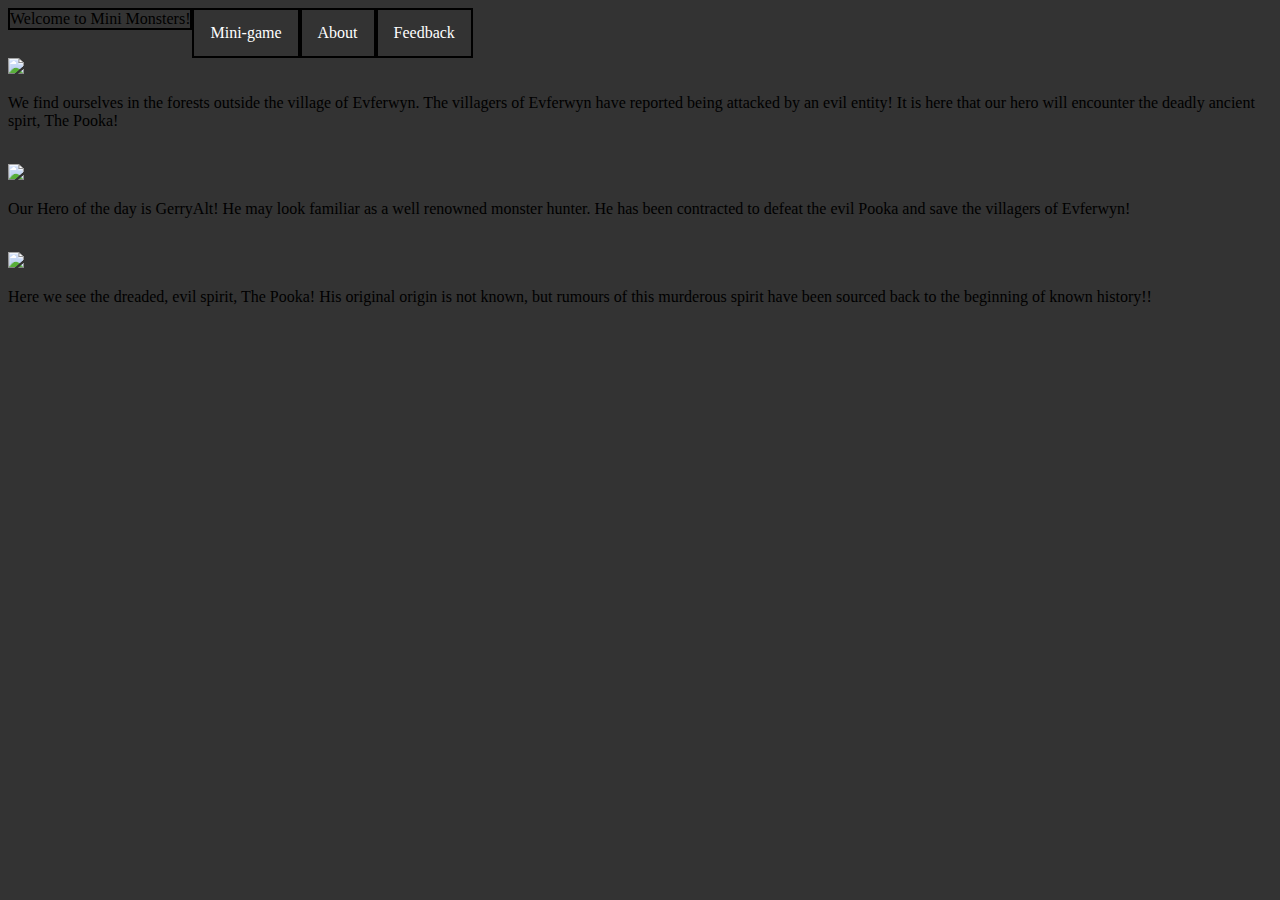
==== about.html @ 4a5b62e6 "added css link" ====
<!DOCTYPE html>

<html>
    <head>
        <meta charset="utf-8">
        <meta http-equiv="X-UA-Compatible" content="IE=edge">
        <title></title>
        <meta name="description" content="">
        <meta name="viewport" content="width=device-width, initial-scale=1">
        <link rel="stylesheet" href="assets/CSS/index.css">
    </head>
    <!--page to detail our hero, our enemy and the general story of the game-->
    <body>
        <nav id="navbar">
            <ul>
                <li>Welcome to Mini Monsters!</li>
                <li><a href="index.html">Mini-game</a></li>
                <li><a href="about.html">About</a></li>
                <li><a href="feedback.html">Feedback</a></li>
            </ul>
        </nav>
        <div id="scene" class="descriptions"><img src="assets/images/pixforest.jpg"><p>We find ourselves in the forests outside the village of Evferwyn. The villagers of Evferwyn have reported being attacked by an evil entity! It is here that our hero will encounter the deadly ancient spirt, The Pooka!</p></div>
        <br>
        <div id="heroDesc" class="descriptions"><img src="assets/images/hero.png"><p>Our Hero of the day is GerryAlt! He may look familiar as a well renowned monster hunter. He has been contracted to defeat the evil Pooka and save the villagers of Evferwyn!</p></div>
        <br>
        <div id="enemyDesc" class="descriptions"><img src="assets/images/enemy.png"><p>Here we see the dreaded, evil spirit, The Pooka! His original origin is not known, but rumours of this murderous spirit have been sourced back to the beginning of known history!!</p></div>
        
        <script src="" async defer></script>
    </body>
</html>
---- assets/CSS/index.css ----
body{
    background-color: #333;
}
#top{
    display: flex;
    flex-direction: row;
    justify-content: center;
    align-items: flex-end;
    width: 100%;
    overflow-x: hidden;
    background-image: url('../images/pixforest.jpg');
    background-size: contain;
}
.char{
    margin: 10px 10px;
    width:200px;
    height: auto;
    display: flex;
    align-items: flex-end;
}
#geralt{
    height:250px;
}
#pooka{
    height:250px;
}
#bottom{
    border: 2px solid black;
    padding: 30px;
    font:20px impact;
    text-align: center;
}
.stats{
 height: 400px;
 width: auto;
 visibility: hidden;
}
.buttonStyle{
    background-color: white;
    border: 3px solid;
    font: 24px impact;
    font-weight:bold;
    padding: 12px 20px;
}
.buttonStyle:hover{
    background-color: aqua;
    color:white;
}
.healthLabel{
    margin: top 15px;
    font:20px;
    font-weight: bold;
    color:aqua;
}
.hpBorder{
    width:30px;
    height: 300px;
    border:auto;
}
.hpBar{
    width: 30px;
    height: 300px;
    background-color: green;
}
ul{
    list-style-type: none;
    margin: 0;
    padding: 0;
    overflow: hidden;
    background-color: #333;
}
li{
    float: left;
    border: 2px solid black;
}
li a{
    display: block;
    color: white;
    text-align: center;
    padding: 14px 16px;
    text-decoration: none;
}
li a:hover{
    background-color: aqua;
}
@media screen and (min-width: 600px){
	body{
		width:99%;
	}
    #top{
        width: 100%;
    }
	footer{
		width:100%;
	}
}
#controls {
    display: flex;
    border:2px solid black;
    visibility: hidden;
    justify-content: center;
}
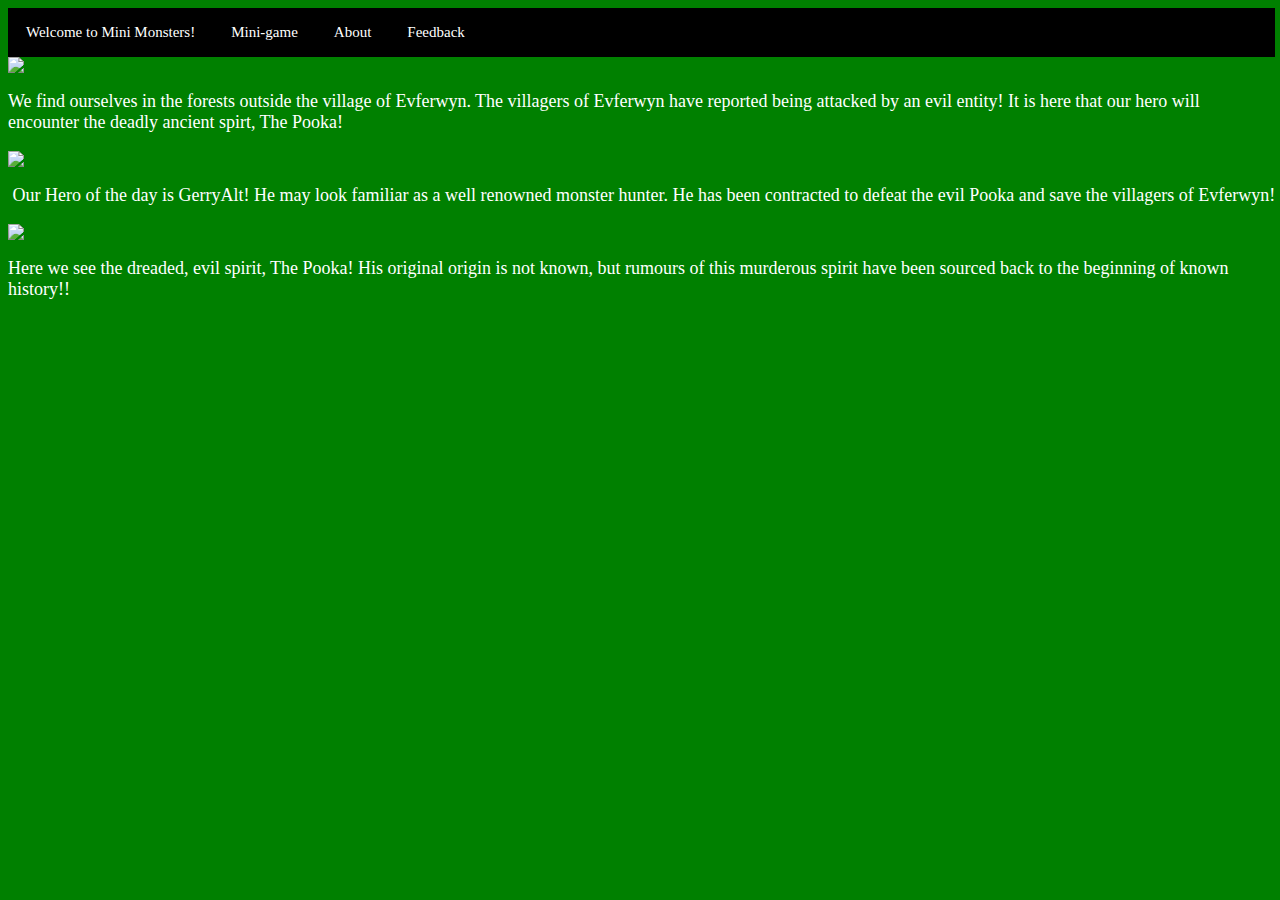
==== commit e58beebf: "changed image" ====
--- a/about.html
+++ b/about.html
@@ -13,18 +13,17 @@
     <body>
         <nav id="navbar">
             <ul>
-                <li>Welcome to Mini Monsters!</li>
+                <li id="welcome">Welcome to Mini Monsters!</li>
                 <li><a href="index.html">Mini-game</a></li>
                 <li><a href="about.html">About</a></li>
                 <li><a href="feedback.html">Feedback</a></li>
             </ul>
         </nav>
-        <div id="scene" class="descriptions"><img src="assets/images/pixforest.jpg"><p>We find ourselves in the forests outside the village of Evferwyn. The villagers of Evferwyn have reported being attacked by an evil entity! It is here that our hero will encounter the deadly ancient spirt, The Pooka!</p></div>
+        <div id="scene" class="descriptions"><img src="assets/images/altback.jpg"><p>We find ourselves in the forests outside the village of Evferwyn. The villagers of Evferwyn have reported being attacked by an evil entity! It is here that our hero will encounter the deadly ancient spirt, The Pooka!</p></div>
         <br>
         <div id="heroDesc" class="descriptions"><img src="assets/images/hero.png"><p>Our Hero of the day is GerryAlt! He may look familiar as a well renowned monster hunter. He has been contracted to defeat the evil Pooka and save the villagers of Evferwyn!</p></div>
         <br>
         <div id="enemyDesc" class="descriptions"><img src="assets/images/enemy.png"><p>Here we see the dreaded, evil spirit, The Pooka! His original origin is not known, but rumours of this murderous spirit have been sourced back to the beginning of known history!!</p></div>
         
-        <script src="" async defer></script>
     </body>
 </html>--- a/assets/CSS/index.css
+++ b/assets/CSS/index.css
@@ -1,15 +1,17 @@
 body{
-    background-color: #333;
+    background-color: green;
+    font-family: fantasy;
 }
 #top{
     display: flex;
     flex-direction: row;
     justify-content: center;
     align-items: flex-end;
-    width: 100%;
+    width: 99%;
     overflow-x: hidden;
-    background-image: url('../images/pixforest.jpg');
-    background-size: contain;
+    background-image: url('../images/altback.jpg');
+    background-size: cover;
+    background-repeat: no-repeat;
 }
 .char{
     margin: 10px 10px;
@@ -27,8 +29,11 @@
 #bottom{
     border: 2px solid black;
     padding: 30px;
-    font:20px impact;
+    font:20px;
+    color: white;
+    font-family: fantasy;
     text-align: center;
+    background-color: black;
 }
 .stats{
  height: 400px;
@@ -38,7 +43,7 @@
 .buttonStyle{
     background-color: white;
     border: 3px solid;
-    font: 24px impact;
+    font: 24px fantasy;
     font-weight:bold;
     padding: 12px 20px;
 }
@@ -48,9 +53,9 @@
 }
 .healthLabel{
     margin: top 15px;
-    font:20px;
+    font:30px fantasy;
     font-weight: bold;
-    color:aqua;
+    color:red;
 }
 .hpBorder{
     width:30px;
@@ -60,18 +65,28 @@
 .hpBar{
     width: 30px;
     height: 300px;
-    background-color: green;
+    background-color: red;
 }
 ul{
     list-style-type: none;
     margin: 0;
     padding: 0;
     overflow: hidden;
-    background-color: #333;
+    background-color: black;
 }
 li{
     float: left;
     border: 2px solid black;
+    font-size: 15px;
+    color: white;
+    text-align: center;
+    display: block;
+}
+#welcome{
+    display: block;
+    color: white;
+    text-align: center;
+    padding: 14px 16px;
 }
 li a{
     display: block;
@@ -96,7 +111,33 @@
 }
 #controls {
     display: flex;
-    border:2px solid black;
     visibility: hidden;
     justify-content: center;
+    background-color: black;
+}
+#formwrap{
+    display: block;
+    text-align: center;
+    border: 3px solid black;
+}
+form{
+    display: inline-block;
+    margin-left:auto;
+    margin-right: auto;
+    text-align: left;
+}
+.descriptions{
+display: inline-block;
+vertical-align:top;
+font-size: large;
+color: white;
+}
+.descriptions img{
+    float: left;
+    display: inline;
+}
+.descriptions p{
+    display: inline;
+    float: right;
+    font-size: large;
 }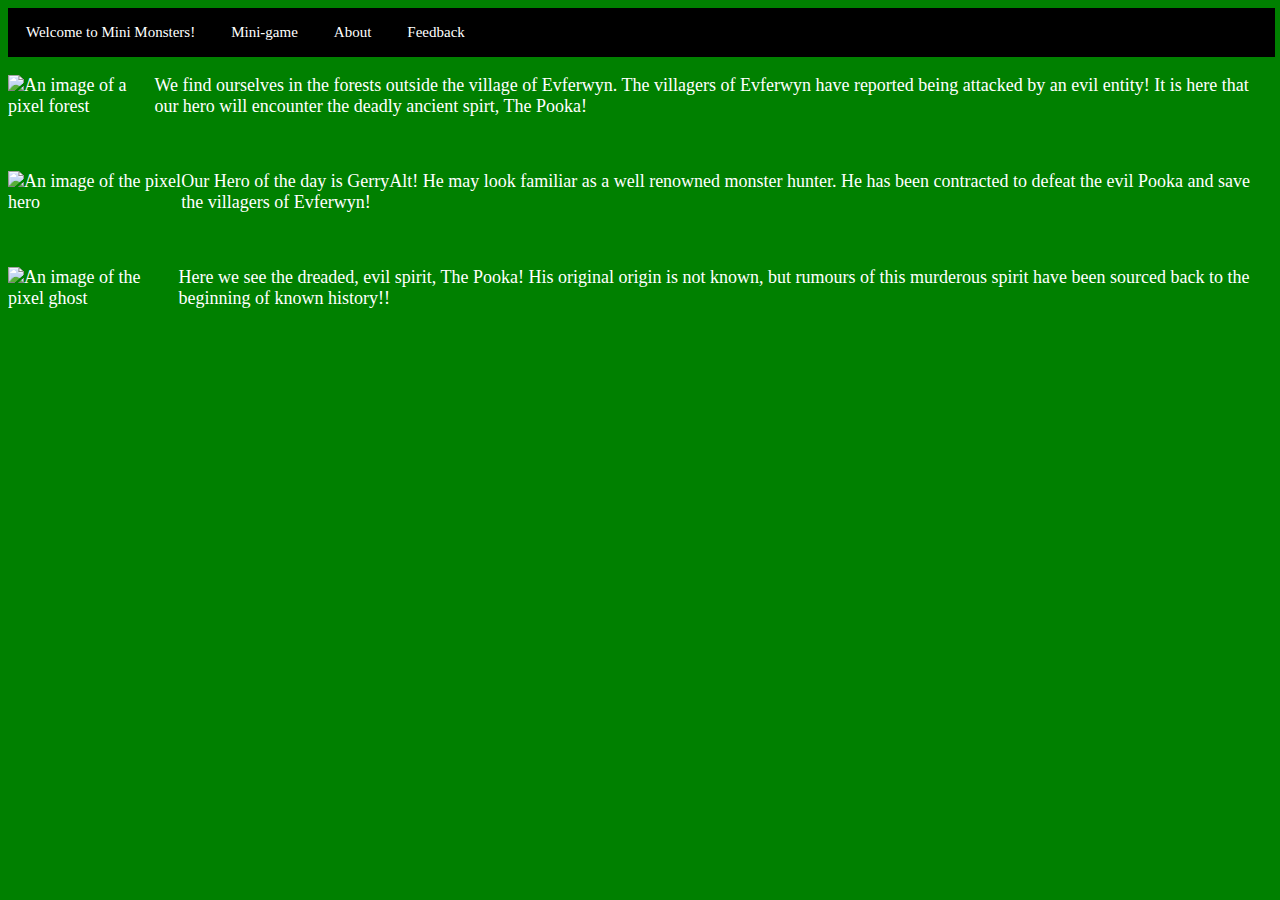
==== commit 4479f02d: "validator changes" ====
--- a/about.html
+++ b/about.html
@@ -4,7 +4,7 @@
     <head>
         <meta charset="utf-8">
         <meta http-equiv="X-UA-Compatible" content="IE=edge">
-        <title></title>
+        <title>Mini Monsters</title>
         <meta name="description" content="">
         <meta name="viewport" content="width=device-width, initial-scale=1">
         <link rel="stylesheet" href="assets/CSS/index.css">
@@ -14,16 +14,16 @@
         <nav id="navbar">
             <ul>
                 <li id="welcome">Welcome to Mini Monsters!</li>
-                <li><a href="index.html">Mini-game</a></li>
-                <li><a href="about.html">About</a></li>
-                <li><a href="feedback.html">Feedback</a></li>
+                <li><a href="index.html" target="_blank">Mini-game</a></li>
+                <li><a href="about.html" target="_blank">About</a></li>
+                <li><a href="feedback.html" target="_blank">Feedback</a></li>
             </ul>
         </nav>
-        <div id="scene" class="descriptions"><img src="assets/images/altback.jpg"><p>We find ourselves in the forests outside the village of Evferwyn. The villagers of Evferwyn have reported being attacked by an evil entity! It is here that our hero will encounter the deadly ancient spirt, The Pooka!</p></div>
+        <div id="scene" class="descriptions"><img src="assets/images/altback.jpg" alt="An image of a pixel forest"><p>We find ourselves in the forests outside the village of Evferwyn. The villagers of Evferwyn have reported being attacked by an evil entity! It is here that our hero will encounter the deadly ancient spirt, The Pooka!</p></div>
         <br>
-        <div id="heroDesc" class="descriptions"><img src="assets/images/hero.png"><p>Our Hero of the day is GerryAlt! He may look familiar as a well renowned monster hunter. He has been contracted to defeat the evil Pooka and save the villagers of Evferwyn!</p></div>
+        <div id="heroDesc" class="descriptions"><img src="assets/images/hero.png" alt="An image of the pixel hero"><p>Our Hero of the day is GerryAlt! He may look familiar as a well renowned monster hunter. He has been contracted to defeat the evil Pooka and save the villagers of Evferwyn!</p></div>
         <br>
-        <div id="enemyDesc" class="descriptions"><img src="assets/images/enemy.png"><p>Here we see the dreaded, evil spirit, The Pooka! His original origin is not known, but rumours of this murderous spirit have been sourced back to the beginning of known history!!</p></div>
+        <div id="enemyDesc" class="descriptions"><img src="assets/images/enemy.png" alt="An image of the pixel ghost"><p>Here we see the dreaded, evil spirit, The Pooka! His original origin is not known, but rumours of this murderous spirit have been sourced back to the beginning of known history!!</p></div>
         
     </body>
 </html>--- a/assets/CSS/index.css
+++ b/assets/CSS/index.css
@@ -1,33 +1,36 @@
 body{
     background-color: green;
     font-family: fantasy;
+    width: auto;
 }
 #top{
     display: flex;
     flex-direction: row;
     justify-content: center;
     align-items: flex-end;
-    width: 99%;
+    width: 100vw;
     overflow-x: hidden;
     background-image: url('../images/altback.jpg');
     background-size: cover;
     background-repeat: no-repeat;
+
+
 }
 .char{
-    margin: 10px 10px;
-    width:200px;
+    margin: 10px 15px;
+    width:150px;
     height: auto;
     display: flex;
     align-items: flex-end;
 }
 #geralt{
     height:250px;
-}
+    }
 #pooka{
     height:250px;
 }
 #bottom{
-    border: 2px solid black;
+    border: 2px solid;
     padding: 30px;
     font:20px;
     color: white;
@@ -52,18 +55,17 @@
     color:white;
 }
 .healthLabel{
-    margin: top 15px;
-    font:30px fantasy;
+    font:15px fantasy;
     font-weight: bold;
     color:red;
 }
 .hpBorder{
-    width:30px;
+    width:15px;
     height: 300px;
-    border:auto;
+    border:1px;
 }
 .hpBar{
-    width: 30px;
+    width: 15px;
     height: 300px;
     background-color: red;
 }
@@ -103,11 +105,22 @@
 		width:99%;
 	}
     #top{
-        width: 100%;
+        width: auto;
     }
 	footer{
 		width:100%;
 	}
+    @media only screen and (min-width: 480px){
+        body{
+            width:99%;
+        }
+        #top{
+            width: auto;
+        }
+        footer{
+            width:100%;
+        }
+    }
 }
 #controls {
     display: flex;
@@ -127,17 +140,18 @@
     text-align: left;
 }
 .descriptions{
-display: inline-block;
-vertical-align:top;
+display: flex;
+align-items:center;
 font-size: large;
 color: white;
 }
 .descriptions img{
     float: left;
-    display: inline;
+    width: 200px;
+    display: inline-flex;
 }
 .descriptions p{
-    display: inline;
+    display: inline-flex;
     float: right;
     font-size: large;
 }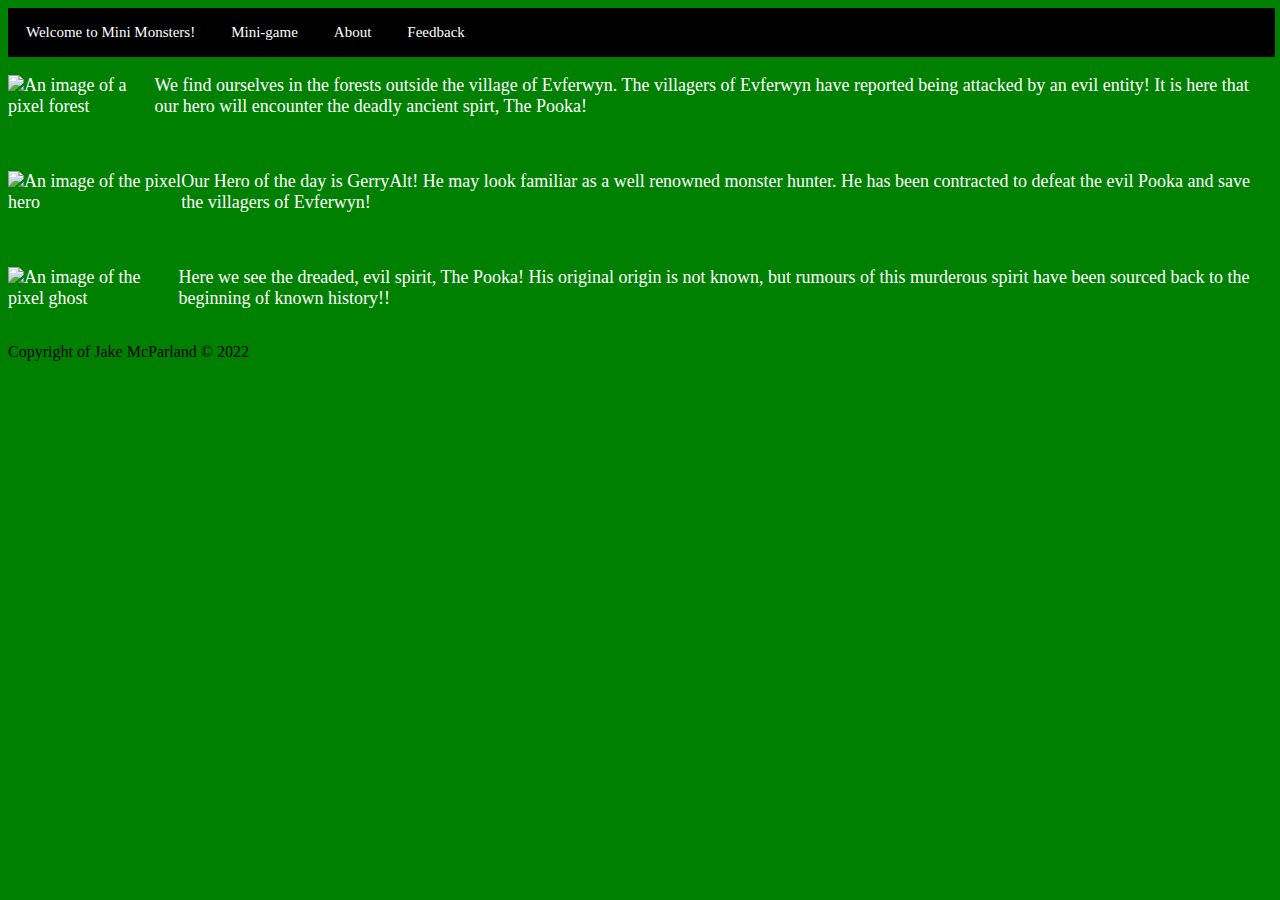
==== commit 010ad6ef: "footer added" ====
--- a/about.html
+++ b/about.html
@@ -14,9 +14,9 @@
         <nav id="navbar">
             <ul>
                 <li id="welcome">Welcome to Mini Monsters!</li>
-                <li><a href="index.html" target="_blank">Mini-game</a></li>
-                <li><a href="about.html" target="_blank">About</a></li>
-                <li><a href="feedback.html" target="_blank">Feedback</a></li>
+                <li><a href="index.html">Mini-game</a></li>
+                <li><a href="about.html">About</a></li>
+                <li><a href="feedback.html">Feedback</a></li>
             </ul>
         </nav>
         <div id="scene" class="descriptions"><img src="assets/images/altback.jpg" alt="An image of a pixel forest"><p>We find ourselves in the forests outside the village of Evferwyn. The villagers of Evferwyn have reported being attacked by an evil entity! It is here that our hero will encounter the deadly ancient spirt, The Pooka!</p></div>
@@ -25,5 +25,10 @@
         <br>
         <div id="enemyDesc" class="descriptions"><img src="assets/images/enemy.png" alt="An image of the pixel ghost"><p>Here we see the dreaded, evil spirit, The Pooka! His original origin is not known, but rumours of this murderous spirit have been sourced back to the beginning of known history!!</p></div>
         
+        <footer>
+            <section>
+                <p>Copyright of Jake McParland &copy 2022</p>
+            </section>
+          </footer>
     </body>
 </html>